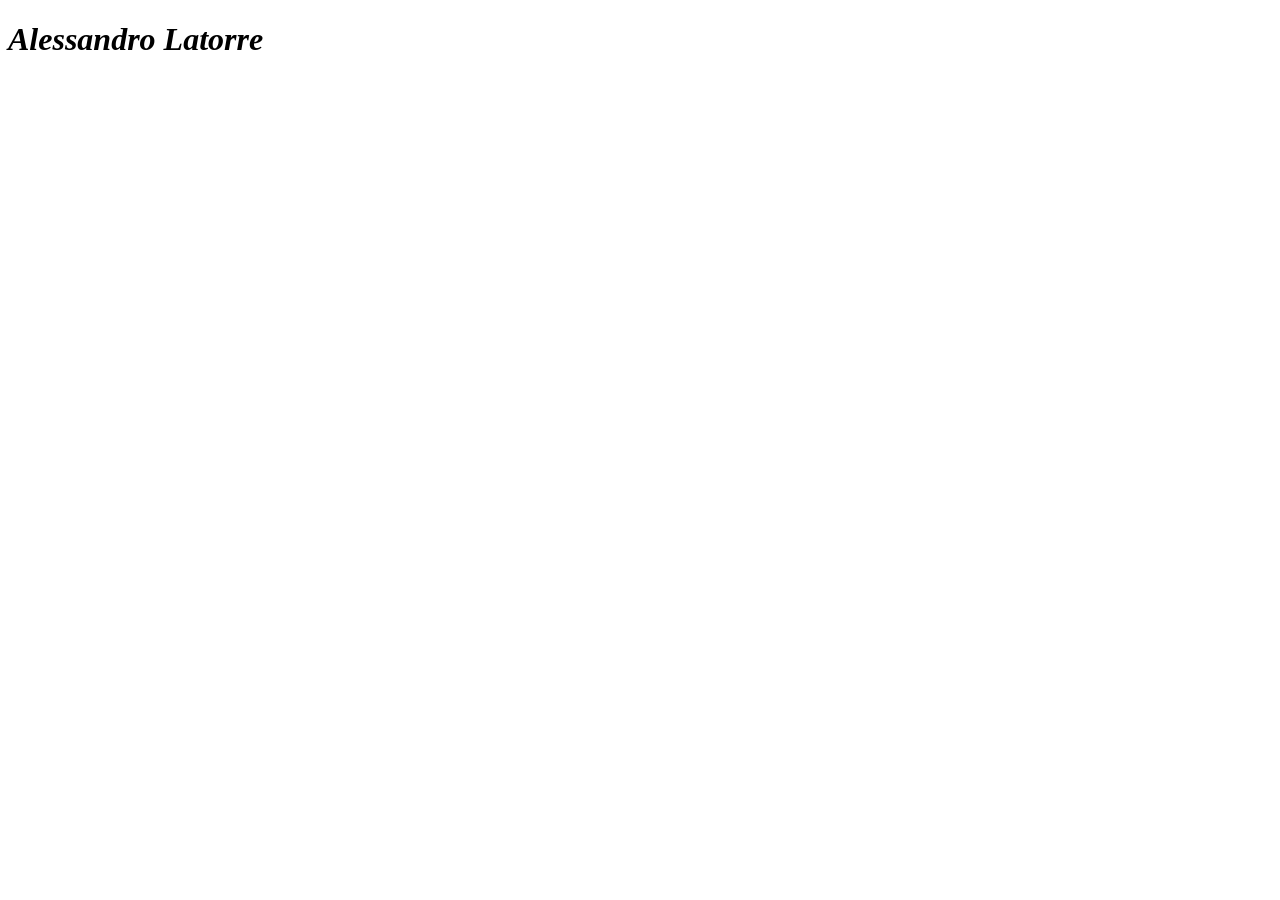
==== linktree.html @ 7ac752d6 "meu primeiro commit senac" ====
<!DOCTYPE html>
<html lang="pt-br">
<head>
    <meta charset="UTF-8">
    <meta name="viewport" content="width=device-width, initial-scale=1.0">
    <title>Linktree</title>
</head>
<body>
    <h1 style="font-style: oblique;">Alessandro Latorre</h1>
</body>
</html>
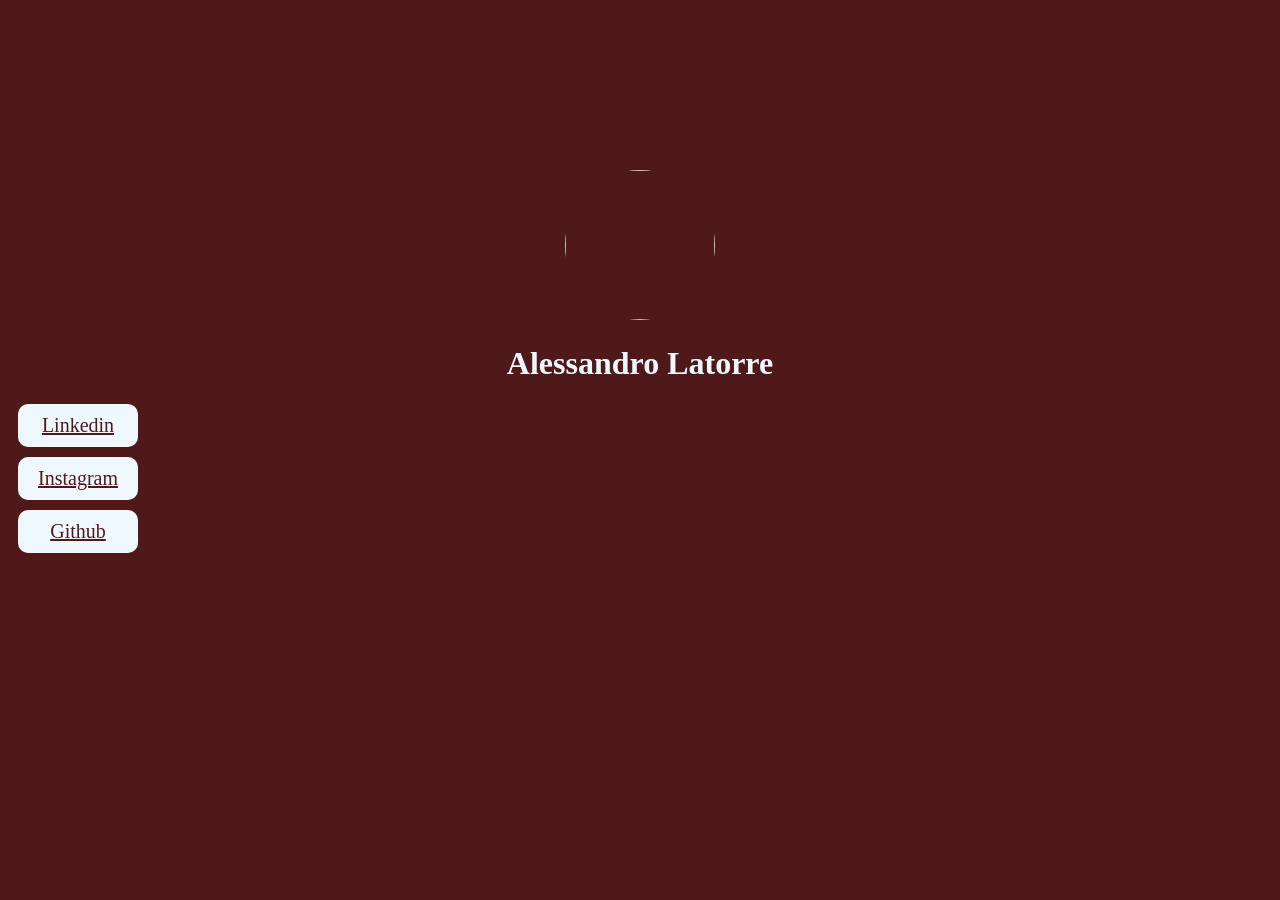
==== commit 8d0ea023: "Add files via upload" ====
--- a/linktree.html
+++ b/linktree.html
@@ -1,11 +1,20 @@
-<!DOCTYPE html>
-<html lang="pt-br">
-<head>
-    <meta charset="UTF-8">
-    <meta name="viewport" content="width=device-width, initial-scale=1.0">
-    <title>Linktree</title>
-</head>
-<body>
-    <h1 style="font-style: oblique;">Alessandro Latorre</h1>
-</body>
+<!DOCTYPE html>
+<html lang="pt-br">
+
+
+<head>
+    <meta charset="UTF-8">
+    <meta name="viewport" content="width=device-width, initial-scale=1.0">
+    <title>Linktree</title>
+    <link rel="stylesheet" href="style.css">
+</head>
+
+<body>
+    <img src="https://avatars.githubusercontent.com/u/336041543?s=96&v=4" alt="">
+    <h1>Alessandro Latorre</h1>
+    <a href="https://br.linkedin.com/">Linkedin</a>
+    <a href="https://www.instagram.com/">Instagram</a>
+    <a href="https://github.com/Alessandr0Alvarez">Github</a>
+</body>
+
 </html>
--- a/style.css
+++ b/style.css
@@ -0,0 +1,25 @@
+img {
+    width: 150px;
+    height: 150px;
+    border-radius: 75px;
+}
+
+body {
+    margin-top: 170px;
+    background-color: rgb(80, 25, 25);
+    font-family: 'Trebuchet MS';
+    color: aliceblue;
+    text-align: center;
+}
+
+a {
+    width: 100px;
+    background-color: aliceblue;
+    font-size: 20px;
+    border-radius: 10px;
+    padding: 10px;
+    display: block;
+    text-align: center;
+    margin: 10px;
+    color: rgb(80, 25, 25);
+}
